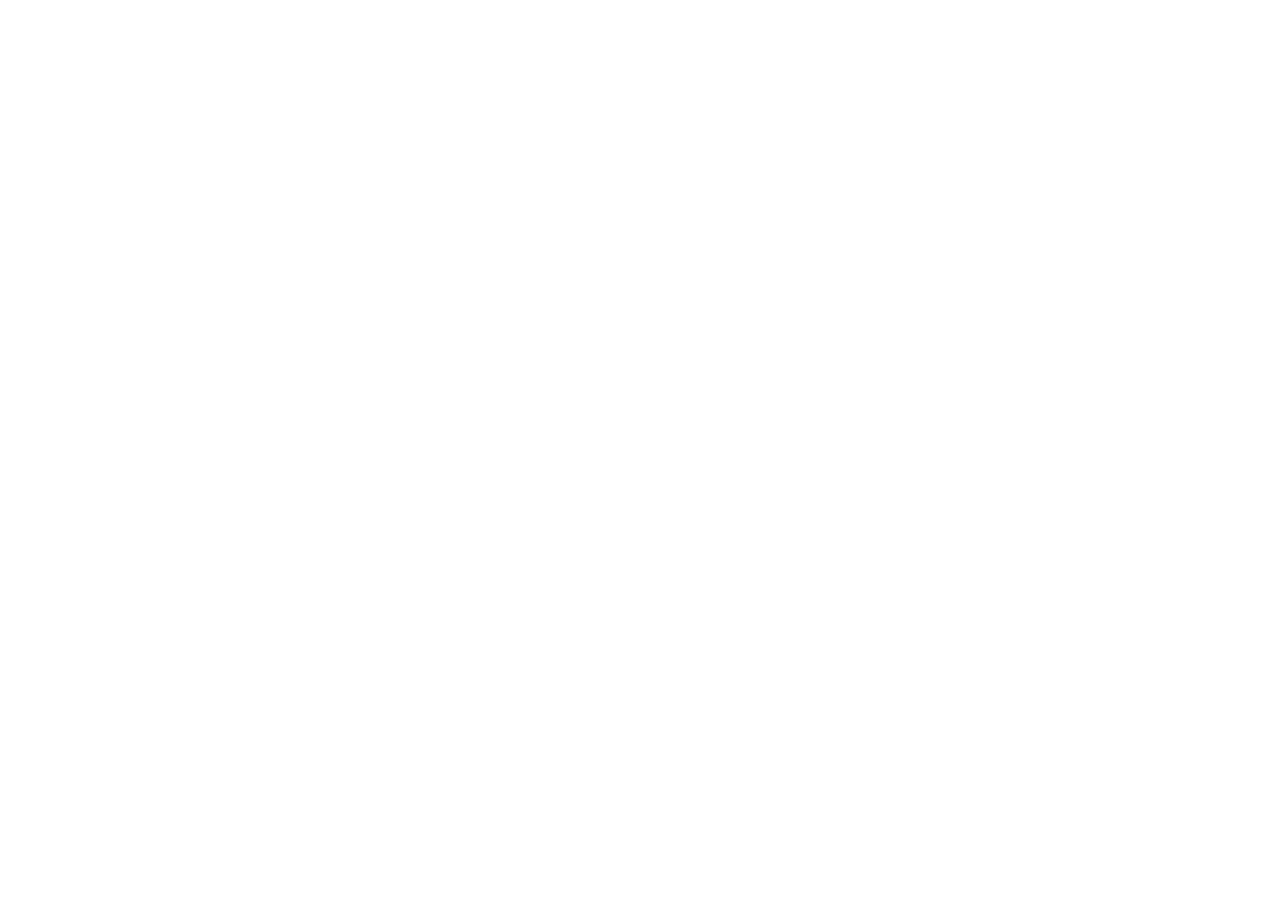
==== info.html @ b58b6ea5 "clase 7" ====
<!DOCTYPE html>
<html lang="en">
<head>
    <meta charset="UTF-8">
    <meta http-equiv="X-UA-Compatible" content="IE=edge">
    <meta name="viewport" content="width=device-width, initial-scale=1.0">
    <title>Document</title>
</head>
<body>
    
</body>
</html>
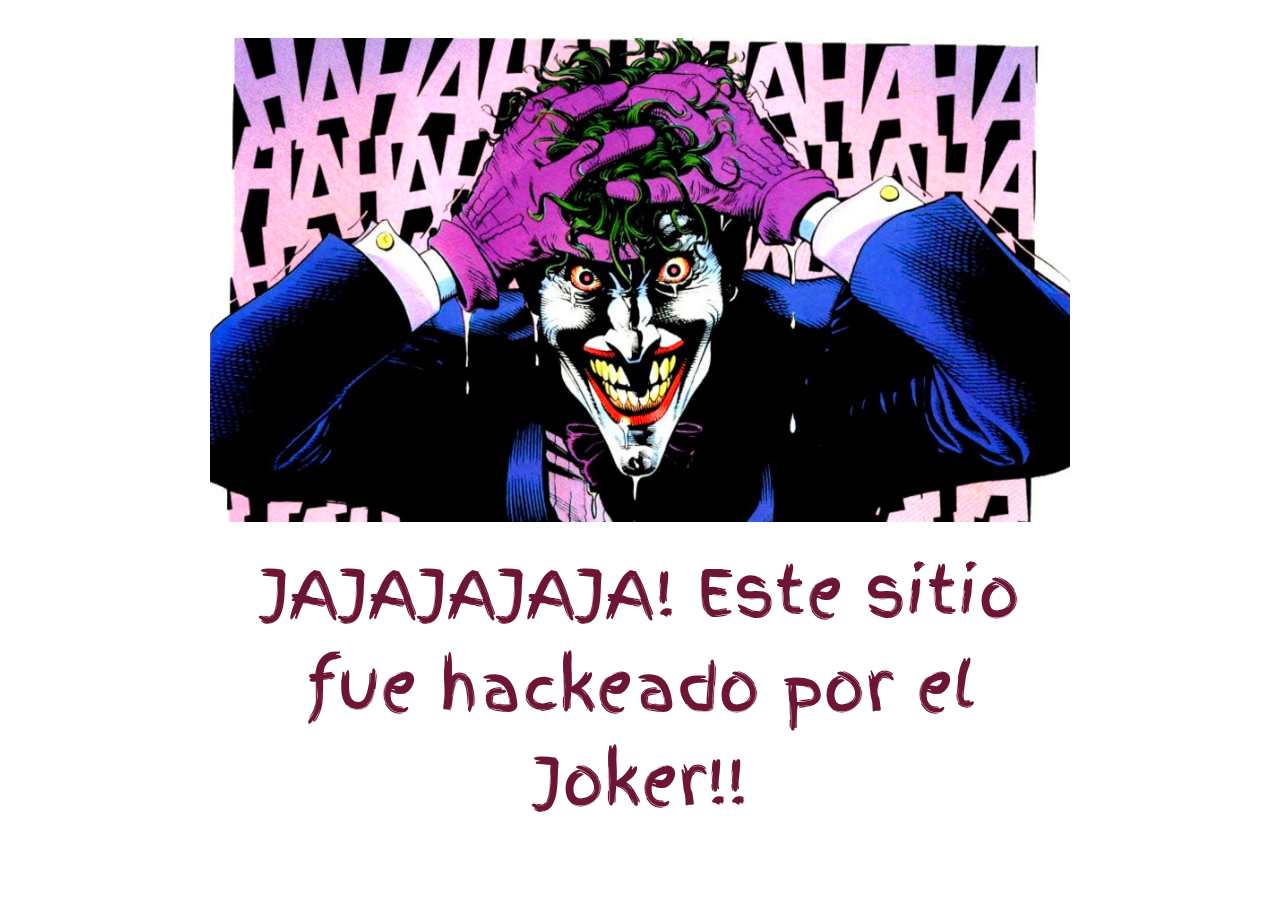
==== commit 1f5d35ed: "agregando media queries" ====
--- a/info.html
+++ b/info.html
@@ -4,9 +4,16 @@
     <meta charset="UTF-8">
     <meta http-equiv="X-UA-Compatible" content="IE=edge">
     <meta name="viewport" content="width=device-width, initial-scale=1.0">
-    <title>Document</title>
+    <link rel="stylesheet" href="https://cdnjs.cloudflare.com/ajax/libs/animate.css/4.1.1/animate.min.css"/>
+    <link rel="stylesheet" href="./style.css">
+    <title>hacked!</title>
 </head>
 <body>
-    
+    <img class="joke animate__animated animate__jello" src="./assets/joker.jpg" alt="hacked!!!!!!">
+    <p class="joke animate__animated animate__tada" >JAJAJAJAJA! Este sitio fue hackeado por el Joker!!</p>
+
+    <audio autoplay loop>
+        <source src="./assets/laugh.mp3" type="audio/mp3">
+    </audio>
 </body>
 </html>--- a/style.css
+++ b/style.css
@@ -0,0 +1,235 @@
+@import url('https://fonts.googleapis.com/css2?family=Besley:ital@1&family=Finger+Paint&family=Open+Sans&display=swap');
+
+/* general */
+* {
+    padding: 1%;
+    margin: 0;
+    font-family: 'Open Sans', 'Times new Roman', sans-serif;
+}
+
+img {
+    filter: saturate(0%) sepia(20%);
+}
+
+h1 {
+    display: none;
+}
+
+h2 {
+    font-size: 2.4em;
+}
+
+h3 {
+    font-size: 1.5em;
+}
+
+/* header */
+.suscribers {
+    padding: 5%;
+    background-color: rgb(155, 155, 155);
+    color: antiquewhite;
+    font-size: 1.6em;
+    text-align: center;
+}
+
+header {
+    position: sticky;
+    top: -80px;
+    background-color: rgba(255, 255, 255, 0.5);
+    z-index: 10;
+}
+
+header img {
+    width: 40%;
+    margin: auto;
+    display: block;
+    margin-top: 5%;
+}
+
+/* navbar */
+ul {
+    text-align: center;
+}
+
+.navList {
+    display: inline;
+    text-transform: capitalize;
+    font-size: 1.2em;
+    /* el orden en que pasamos parametros: arriba, derecha, abajo, izquierda. Si hay solo 2: arriba/abajo, izq/der */
+    padding: 0.5% 2%;
+}
+
+.navList a {
+    text-decoration: none;
+    color: rgb(92, 92, 92);
+}
+
+.navList:hover {
+    background-color: rgb(182, 182, 182);
+}
+
+/* principal */
+
+.principal {
+    display: flex;
+    padding: 3%;
+    justify-content: space-between;
+}
+
+/* news */
+
+main {
+    width: 60%;
+}
+
+.reporterName {
+    font-family: 'Besley', serif;
+}
+
+main .photo {
+    max-width: 800px;
+}
+
+.newsContent {
+    display: flex;
+}
+
+main .newsContent p {
+    padding: 0 1%;
+    text-align: justify;
+}
+
+/* aside */
+
+aside {
+    width: 30%;
+    border-left: 2px solid black;
+}
+
+aside .ads {
+    display: flex;
+    justify-content: center;
+    flex-direction: column;
+}
+
+aside img {
+    width: 90%;
+}
+
+/* form */
+
+.suscribe {
+    margin: auto;
+    border-top: 3px solid black;
+    background-color: rgb(221, 221, 221);
+    padding: 2% 0 2% 10%;
+    box-shadow: 2px 2px 10px 6px rgba(2, 2, 2, 0.315);
+    margin-bottom: 3%;
+}
+
+form {
+    display: flex;
+    flex-direction: column;
+}
+
+form label.userInfo {
+    justify-content: space-between;
+    display: flex;
+    box-sizing: border-box;
+    width: 80%;
+}
+
+form input,
+form select {
+    padding: 12px 20px;
+    width: 80%;
+}
+
+form input[type="radio"] {
+    width: 20%;
+}
+
+form label.userType {
+    width: 25%;
+}
+
+form button {
+    width: 20%;
+    text-align: center;
+    padding: 12px 20px;
+    margin: auto;
+    border-radius: 10px;
+    box-shadow: 2px 2px 10px 6px rgba(2, 2, 2, 0.315);
+}
+
+/* hacked */
+.joke {
+    display: block;
+    filter: saturate(150%) sepia(0%);
+    width: 70%;
+    margin: auto;
+}
+
+p.joke {
+    font-size: 4em;
+    text-align: center;
+    font-family: 'Finger Paint', cursive;
+    color: rgb(87, 28, 51);
+}
+
+/* media queries */
+@media (max-width: 1440px) {
+    main .photo {
+        max-width: 600px;
+    }
+
+    .navList {
+        font-size: 1.4em;
+    }
+}
+
+@media (max-width: 1024px) {
+    main .photo {
+        max-width: 600px;
+    }
+
+    .navList {
+        font-size: 1em;
+    }
+}
+
+@media (max-width: 768px) {
+    h2 {
+        font-size: 2em;
+    }
+
+    .principal {
+        flex-direction: column;
+    }
+
+    main {
+        width: 100%;
+    }
+
+    aside {
+        width: 100%;
+        border-left: 0;
+        border-top: 2px solid black;
+        margin-top: 2%;
+    }
+
+    aside article {
+        display: flex;
+        flex-direction: row;
+        flex-wrap: wrap;
+    }
+
+    .ads {
+        width: 45%;
+        text-align: justify;
+    }
+
+    .ads:last-child img {
+        display: none;
+    }
+}
